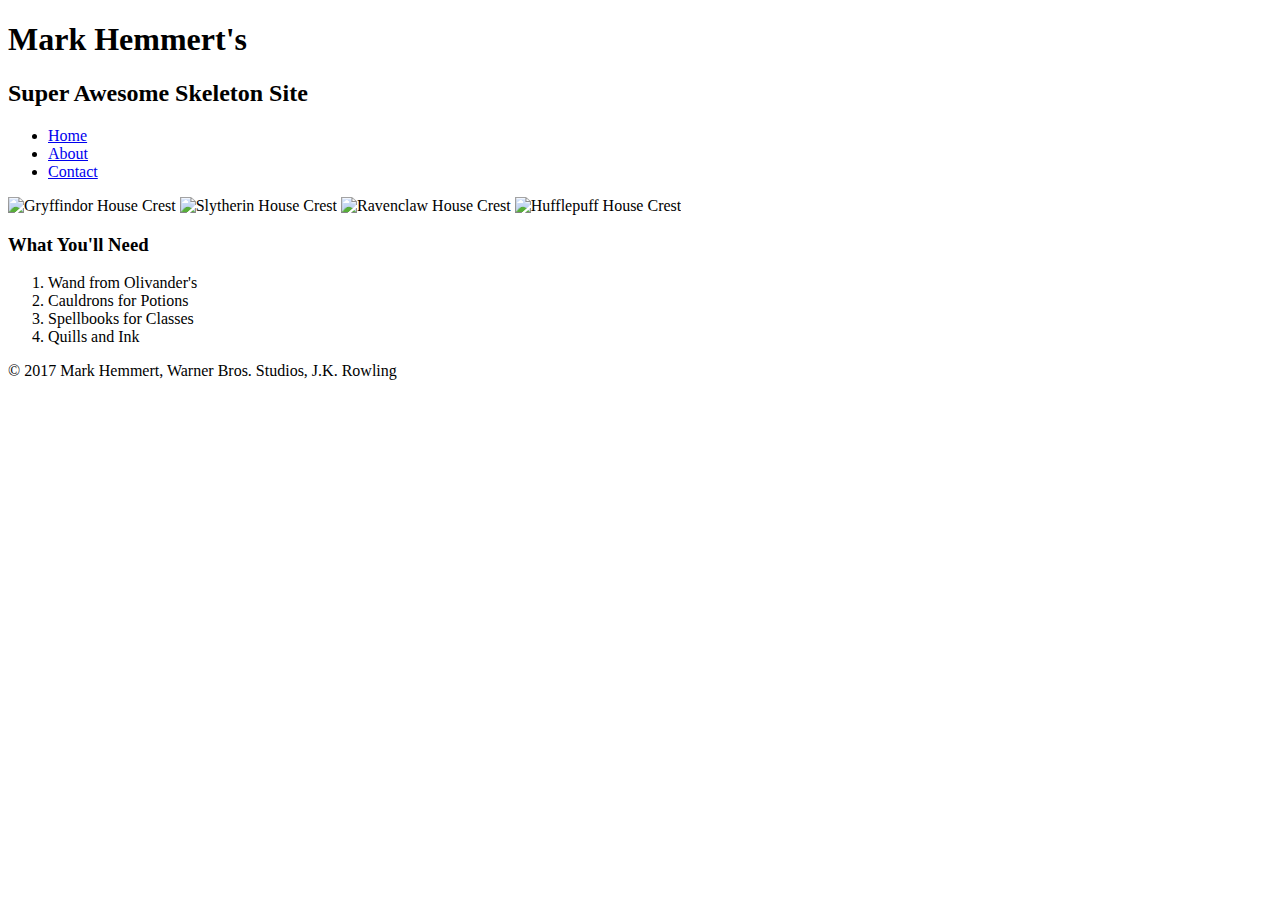
==== HemmertPortfolio/index.html @ 0e341d2e "second commit" ====
<!DOCTYPE html>
<html>
	<head>
		<title>Mark Hemmert's Portfolio Site | Grand Circus/Meridian Bootcamp</title>
		<link href="css/styles.css" type="text/css" rel="stylesheet" />
	</head>
	<body>
		<div class="wrapper">
			<header>
				<h1>Mark Hemmert's</h1>
				<h2>Super Awesome Skeleton Site</h2>
				<nav>
					<ul>
						<li><a href="../index.html">Home</a></li>
						<li><a href="/about/">About</a></li>
						<li><a href="/contact/">Contact</a></li>
					</ul>
				</nav>
			</header>
			<section class="houses">
				<img src="images/gryff.jpeg" alt="Gryffindor House Crest" />
				<img src="images/slyth.jpeg" alt="Slytherin House Crest" />
				<img src="images/rav.jpeg" alt="Ravenclaw House Crest" />
				<img src="images/huff.jpeg" alt="Hufflepuff House Crest" />
			</section>
			<aside>
				<h3>What You'll Need</h3>
				<ol>
					<li>Wand from Olivander's</li>
					<li>Cauldrons for Potions</li>
					<li>Spellbooks for Classes</li>
					<li>Quills and Ink</li>
				</ol>
			</aside>
			<footer>
				&copy; 2017 Mark Hemmert, Warner Bros. Studios, J.K. Rowling
			</footer>
		</div>
	</body>
</html>
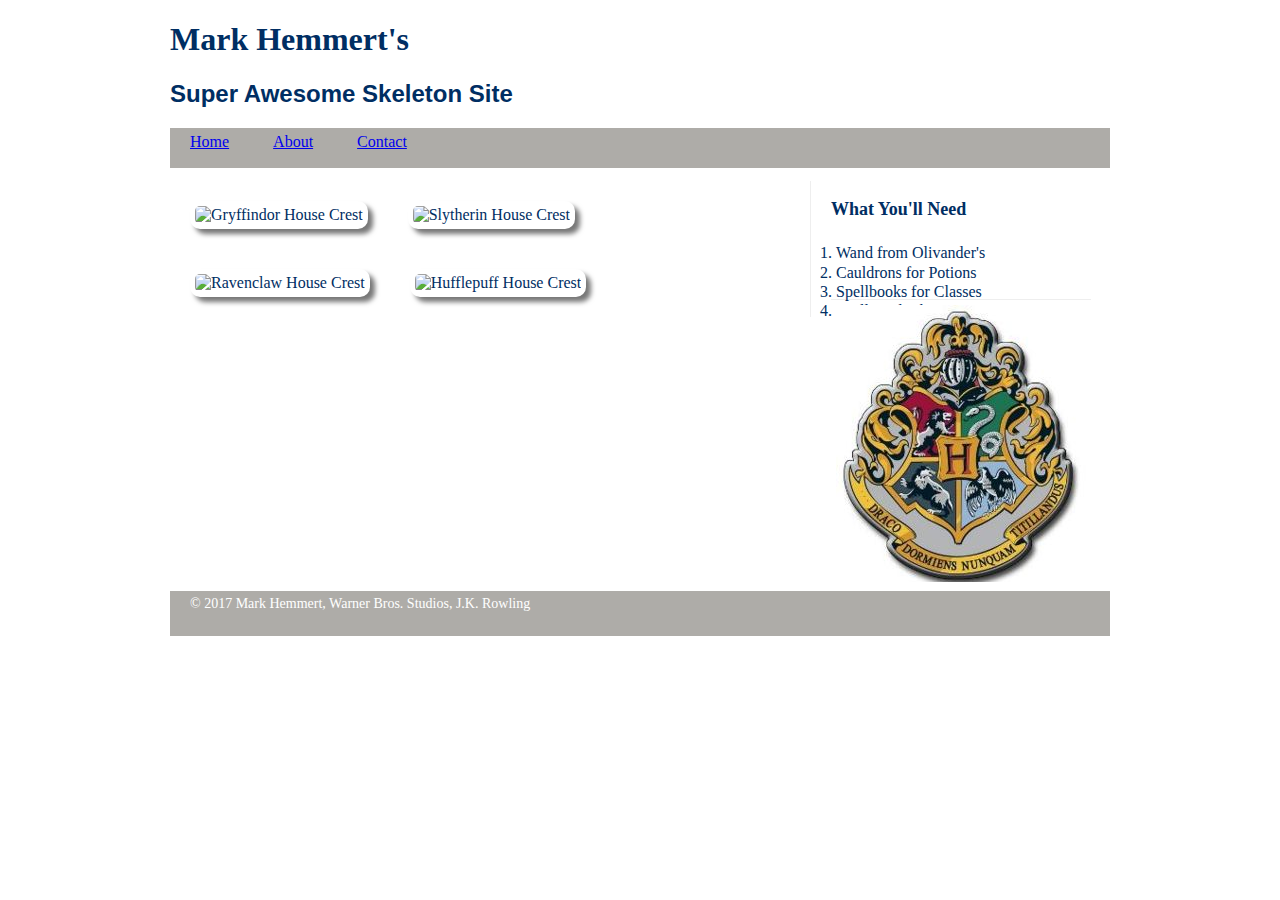
==== commit ed372246: "more content, style change to aside" ====
--- a/HemmertPortfolio/index.html
+++ b/HemmertPortfolio/index.html
@@ -11,26 +11,31 @@
 				<h2>Super Awesome Skeleton Site</h2>
 				<nav>
 					<ul>
-						<li><a href="../index.html">Home</a></li>
-						<li><a href="/about/">About</a></li>
-						<li><a href="/contact/">Contact</a></li>
+						<li><a href="/../HemmertPortfolio/index.html">Home</a></li>
+						<li><a href="/HemmertPortfolio/about/">About</a></li>
+						<li><a href="/HemmertPortfolio/contact/">Contact</a></li>
 					</ul>
 				</nav>
 			</header>
 			<section class="houses">
-				<img src="images/gryff.jpeg" alt="Gryffindor House Crest" />
-				<img src="images/slyth.jpeg" alt="Slytherin House Crest" />
-				<img src="images/rav.jpeg" alt="Ravenclaw House Crest" />
-				<img src="images/huff.jpeg" alt="Hufflepuff House Crest" />
+				<img src="images/gryff.jpg" alt="Gryffindor House Crest" />
+				<img src="images/slyth.jpg" alt="Slytherin House Crest" />
+				<img src="images/rav.jpg" alt="Ravenclaw House Crest" />
+				<img src="images/huff.jpg" alt="Hufflepuff House Crest" />
 			</section>
 			<aside>
-				<h3>What You'll Need</h3>
-				<ol>
-					<li>Wand from Olivander's</li>
-					<li>Cauldrons for Potions</li>
-					<li>Spellbooks for Classes</li>
-					<li>Quills and Ink</li>
-				</ol>
+				<section class="itemsneeded">
+					<h3>What You'll Need</h3>
+					<ol>
+						<li>Wand from Olivander's</li>
+						<li>Cauldrons for Potions</li>
+						<li>Spellbooks for Classes</li>
+						<li>Quills and Ink</li>
+					</ol>
+				</section>
+				<section class="crest">
+					<img src="images/hog.jpg" alt="Hogwarts Crest" />
+				</section>
 			</aside>
 			<footer>
 				&copy; 2017 Mark Hemmert, Warner Bros. Studios, J.K. Rowling
--- a/HemmertPortfolio/css/styles.css
+++ b/HemmertPortfolio/css/styles.css
@@ -0,0 +1,100 @@
+body {
+	color: #002e63;
+	background-color: lightcyan;
+	background-color: hsla(0, 100%, 100%, 0.25);
+	background-position: center;
+	font-family: Georgia, Times, serif;
+	margin: 0px;
+}
+
+.wrapper {
+	width: 940px;
+	margin: 10px auto 10px auto;
+
+}
+
+header {
+	height: 160px;
+	background-color: darkcyan;
+	background-color: hsla(0, 100%, 100%, 0.35);
+}
+
+h1 {
+	/* import a font here--pg 277 */
+	font-size: 32px;
+}
+
+h2 {
+	font-family: Impact, sans-serif;
+	font-size: 24px;
+	color: #002e63;
+}
+
+h3 {
+	font-family: Georgia, Times, serif;
+	color: #002e63;
+	font-size: 18px;
+}
+
+nav, footer {
+	clear: both;
+	color: #ffffff;
+	background-color: #aeaca8;
+	height: 40px;
+}
+
+nav ul {
+	margin: 0px;
+	padding: 5px 0px 5px 20px;
+}
+
+nav li {
+	display: inline;
+	margin-right: 40px;
+}
+
+.houses {
+	float: left;
+	width: 640px;
+	border-right: 1px solid #eeeeee;
+}
+
+article {
+	clear: both;
+	overflow: auto;
+	width: 100%;
+}
+
+.houses img {
+	float: left;
+	padding: 5px;
+	margin: 20px;
+	border-radius: 10px;
+	box-shadow: 5px 5px 5px #777777;
+}
+
+aside {
+	width: 260px;
+	float: left;
+	padding: 0px 0px 0px 20px;
+}
+
+.itemsneeded {
+	height: 100px;
+	border-bottom: 1px solid #eeeeee;
+}
+
+.crest {
+	padding: 5px;
+}
+
+aside ol {
+	list-style-type: decimal;
+	padding: 5px;
+	line-height: 1.2em;
+}
+
+footer {
+	font-size: 14px;
+	padding: 5px 0px 0px 20px;
+}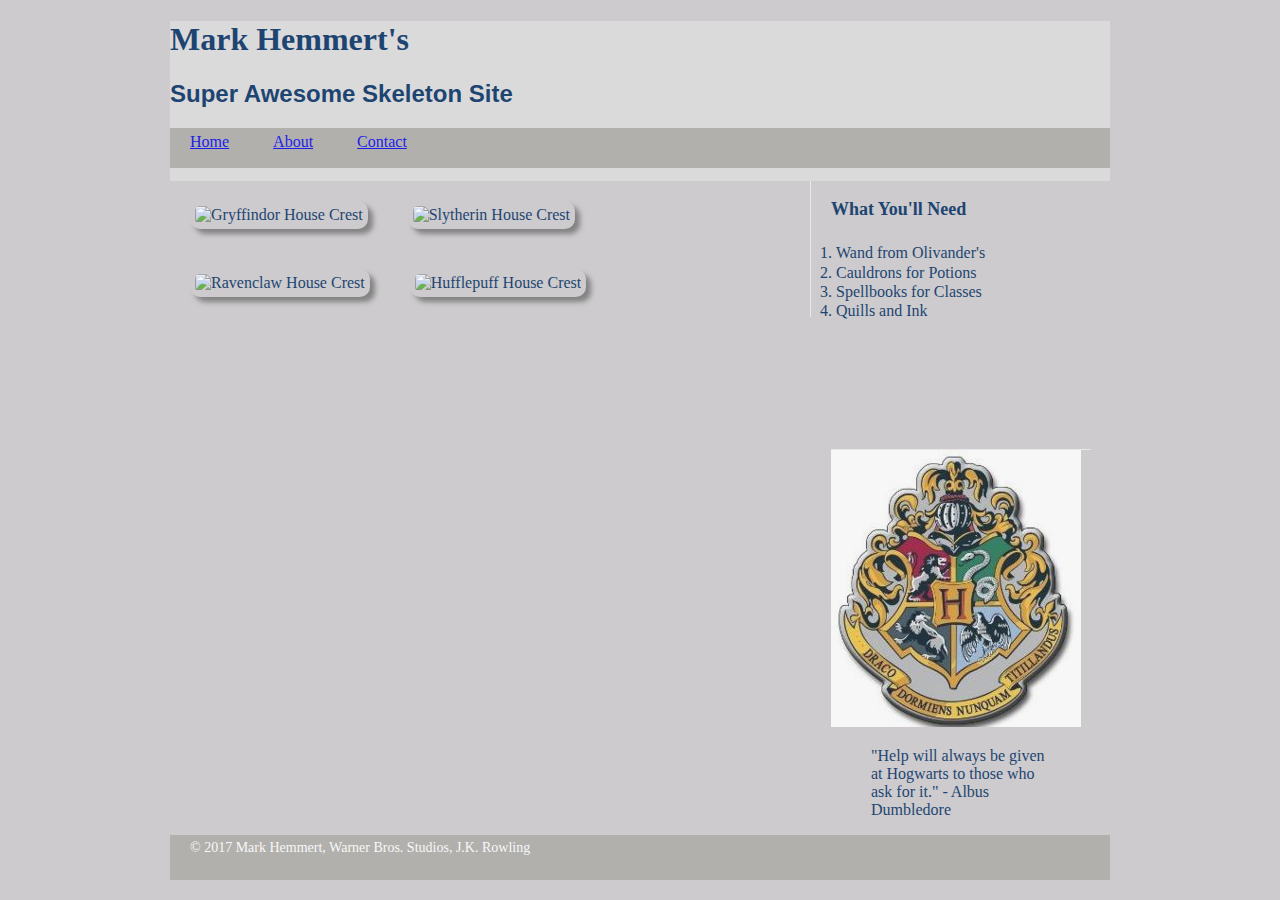
==== commit 486bfe0c: "quote added" ====
--- a/HemmertPortfolio/index.html
+++ b/HemmertPortfolio/index.html
@@ -33,8 +33,9 @@
 						<li>Quills and Ink</li>
 					</ol>
 				</section>
-				<section class="crest">
+				<section class="hogwarts">
 					<img src="images/hog.jpg" alt="Hogwarts Crest" />
+					<blockquote cite="https://en.wikiquote.org/wiki/Harry_Potter_and_the_Chamber_of_Secrets">"Help will always be given at Hogwarts to those who ask for it." - Albus Dumbledore</blockquote>
 				</section>
 			</aside>
 			<footer>
--- a/HemmertPortfolio/css/styles.css
+++ b/HemmertPortfolio/css/styles.css
@@ -1,7 +1,7 @@
 body {
 	color: #002e63;
-	background-color: lightcyan;
-	background-color: hsla(0, 100%, 100%, 0.25);
+	background-color: #cdcbcd;
+	opacity: 0.85;
 	background-position: center;
 	font-family: Georgia, Times, serif;
 	margin: 0px;
@@ -80,12 +80,13 @@
 }
 
 .itemsneeded {
-	height: 100px;
+	height: 250px;
 	border-bottom: 1px solid #eeeeee;
 }
 
 .crest {
 	padding: 5px;
+	position: relative;
 }
 
 aside ol {
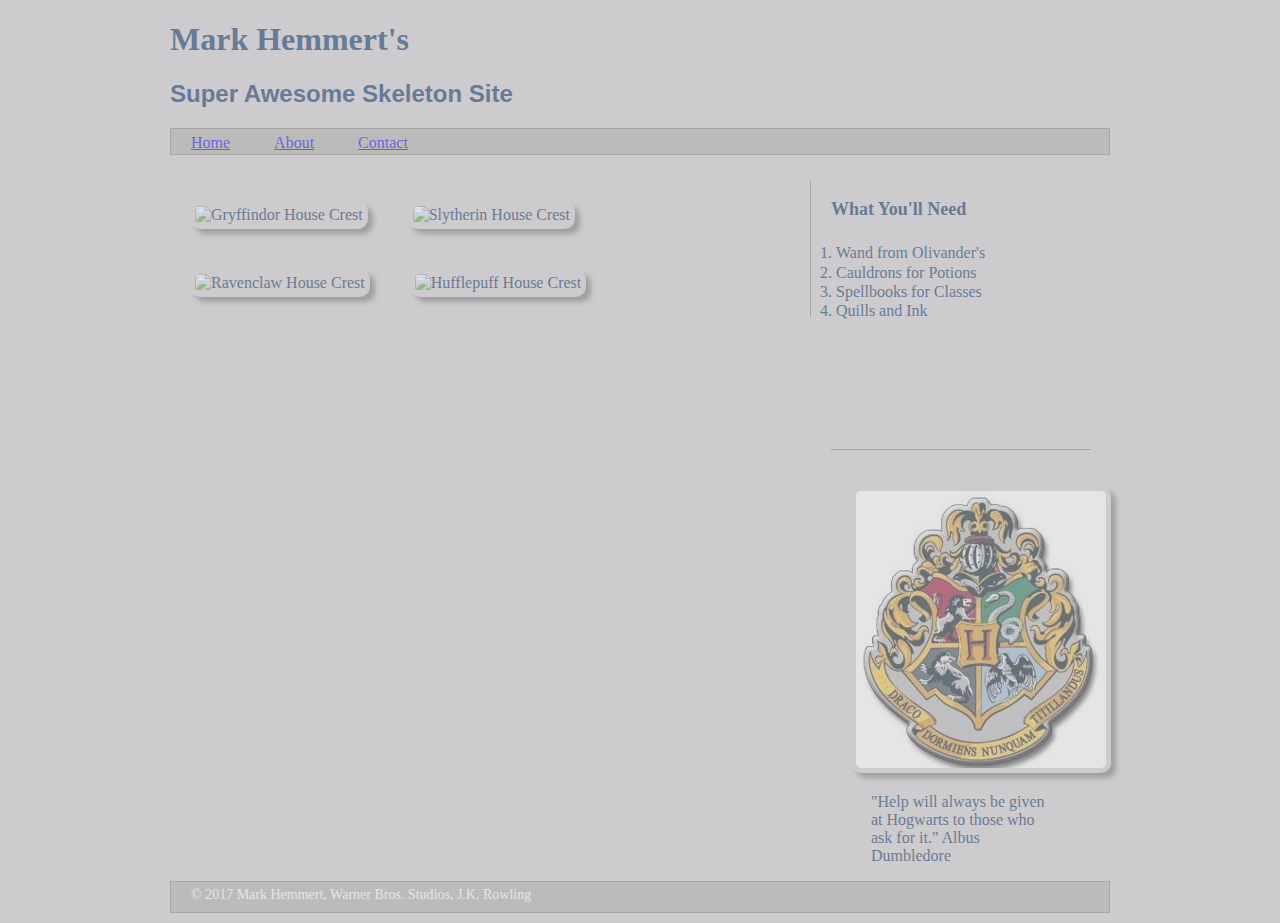
==== commit b7df6609: "final touches on homepage for tonight" ====
--- a/HemmertPortfolio/index.html
+++ b/HemmertPortfolio/index.html
@@ -35,7 +35,7 @@
 				</section>
 				<section class="hogwarts">
 					<img src="images/hog.jpg" alt="Hogwarts Crest" />
-					<blockquote cite="https://en.wikiquote.org/wiki/Harry_Potter_and_the_Chamber_of_Secrets">"Help will always be given at Hogwarts to those who ask for it." - Albus Dumbledore</blockquote>
+					<blockquote cite="https://en.wikiquote.org/wiki/Harry_Potter_and_the_Chamber_of_Secrets">"Help will always be given at Hogwarts to those who ask for it." Albus Dumbledore</blockquote>
 				</section>
 			</aside>
 			<footer>
--- a/HemmertPortfolio/css/styles.css
+++ b/HemmertPortfolio/css/styles.css
@@ -1,7 +1,7 @@
 body {
 	color: #002e63;
 	background-color: #cdcbcd;
-	opacity: 0.85;
+	opacity: 0.5;
 	background-position: center;
 	font-family: Georgia, Times, serif;
 	margin: 0px;
@@ -15,8 +15,6 @@
 
 header {
 	height: 160px;
-	background-color: darkcyan;
-	background-color: hsla(0, 100%, 100%, 0.35);
 }
 
 h1 {
@@ -40,7 +38,8 @@
 	clear: both;
 	color: #ffffff;
 	background-color: #aeaca8;
-	height: 40px;
+	height: 25px;
+	border: 1px solid #808080;
 }
 
 nav ul {
@@ -56,7 +55,7 @@
 .houses {
 	float: left;
 	width: 640px;
-	border-right: 1px solid #eeeeee;
+	border-right: 1px solid #808080;
 }
 
 article {
@@ -65,7 +64,7 @@
 	width: 100%;
 }
 
-.houses img {
+img {
 	float: left;
 	padding: 5px;
 	margin: 20px;
@@ -81,13 +80,16 @@
 
 .itemsneeded {
 	height: 250px;
-	border-bottom: 1px solid #eeeeee;
+	border-bottom: 1px solid #808080;
 }
 
-.crest {
+/* .hogwarts img {
+	float: left;
 	padding: 5px;
-	position: relative;
-}
+	margin: 20px;
+	border-radius: 10px;
+	box-shadow: 5px 5px 5px #777777
+} */
 
 aside ol {
 	list-style-type: decimal;
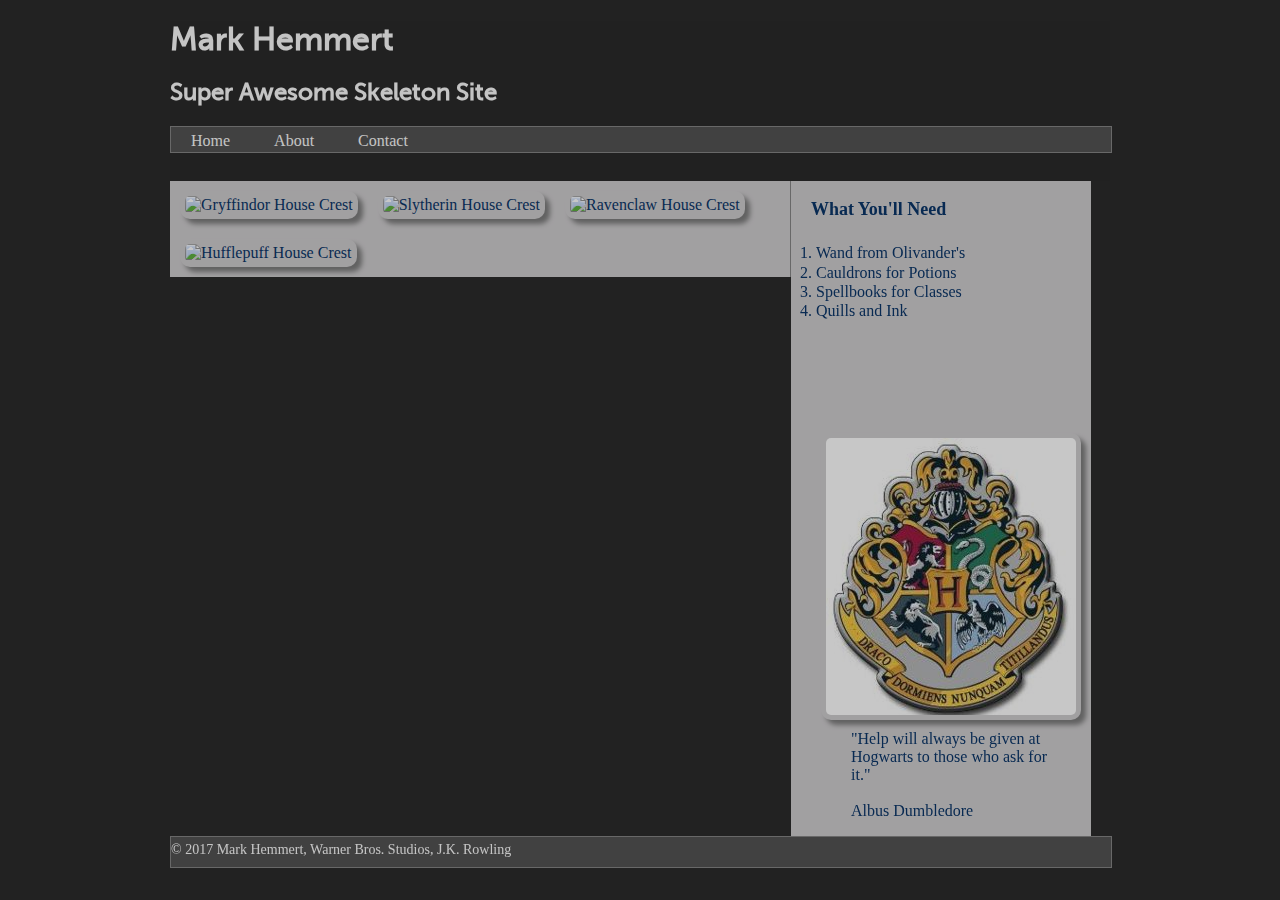
==== commit e3237e51: "footer" ====
--- a/HemmertPortfolio/index.html
+++ b/HemmertPortfolio/index.html
@@ -7,7 +7,7 @@
 	<body>
 		<div class="wrapper">
 			<header>
-				<h1>Mark Hemmert's</h1>
+				<h1>Mark Hemmert</h1>
 				<h2>Super Awesome Skeleton Site</h2>
 				<nav>
 					<ul>
@@ -17,7 +17,7 @@
 					</ul>
 				</nav>
 			</header>
-			<section class="houses">
+			<section class="maincontent">
 				<img src="images/gryff.jpg" alt="Gryffindor House Crest" />
 				<img src="images/slyth.jpg" alt="Slytherin House Crest" />
 				<img src="images/rav.jpg" alt="Ravenclaw House Crest" />
@@ -35,7 +35,7 @@
 				</section>
 				<section class="hogwarts">
 					<img src="images/hog.jpg" alt="Hogwarts Crest" />
-					<blockquote cite="https://en.wikiquote.org/wiki/Harry_Potter_and_the_Chamber_of_Secrets">"Help will always be given at Hogwarts to those who ask for it." Albus Dumbledore</blockquote>
+					<blockquote cite="https://en.wikiquote.org/wiki/Harry_Potter_and_the_Chamber_of_Secrets">"Help will always be given at Hogwarts to those who ask for it." <br /><br />Albus Dumbledore</blockquote>
 				</section>
 			</aside>
 			<footer>
--- a/HemmertPortfolio/css/styles.css
+++ b/HemmertPortfolio/css/styles.css
@@ -1,31 +1,40 @@
+@font-face {
+    font-family: 'museo_sans500';
+    src: url('../fonts/MuseoSans_500-webfont.eot');
+    src: url('../fonts/MuseoSans_500-webfont.eot?#iefix') format('embedded-opentype'),
+         url('../fonts/MuseoSans_500-webfont.woff') format('woff'),
+         url('../fonts/MuseoSans_500-webfont.ttf') format('truetype'),
+         url('../fonts/MuseoSans_500-webfont.svg#museo_sans500') format('svg');
+    font-weight: normal;
+    font-style: normal;
+}
+
 body {
 	color: #002e63;
-	background-color: #cdcbcd;
-	opacity: 0.5;
+	background-color: #222222;
+	opacity: 0.75;
 	background-position: center;
 	font-family: Georgia, Times, serif;
 	margin: 0px;
-}
-
-.wrapper {
-	width: 940px;
-	margin: 10px auto 10px auto;
-
+	position: relative;
 }
 
 header {
+	background-color: #222222;
 	height: 160px;
 }
 
 h1 {
-	/* import a font here--pg 277 */
+	font-family: 'museo_sans500', Impact, sans-serif;
 	font-size: 32px;
+	font-weight: bold;
+	color: #fbfbfb;
 }
 
 h2 {
-	font-family: Impact, sans-serif;
+	font-family: 'museo_sans500', Impact, sans-serif;
 	font-size: 24px;
-	color: #002e63;
+	color: #fbfbfb;
 }
 
 h3 {
@@ -35,10 +44,11 @@
 }
 
 nav, footer {
-	clear: both;
-	color: #ffffff;
-	background-color: #aeaca8;
+	float: left;
+	color: #fbfbfb;
+	background-color: #4d4d4d;
 	height: 25px;
+	width: 940px;
 	border: 1px solid #808080;
 }
 
@@ -52,10 +62,66 @@
 	margin-right: 40px;
 }
 
-.houses {
+nav a {
+	color: #fbfbfb;
+	text-decoration: none;
+}
+
+nav a:visited {
+	color: #fbfbfb;
+	text-decoration: none;
+}
+
+.maincontent {
+	background-color: #cdcbcd;
 	float: left;
-	width: 640px;
+	width: 620px;
 	border-right: 1px solid #808080;
+}
+
+.abouttext {
+	padding: 0px 10px 22px 10px;
+}
+
+fieldset {
+	width: 480px;
+	border: 1px solid #808080;
+	border-radius: 10px;
+	background-color: #cdcbcd;
+	padding: 10px;
+	margin-top: 10px;
+	margin-bottom: 10px;
+	margin-left: 10px;
+	text-align: right;
+}
+
+legend {
+	background-color: #efefef;
+	border: 1px solid #808080;
+	border-radius: 10px;
+	padding: 10px 20px;
+	text-align: left;
+}
+
+input[type="text"] {
+	width: 260px;
+	padding: 5px;
+	outline: none;
+}
+
+input[type="submit"] {
+	background-color: #00244d;
+	color: #ffffff;
+	text-transform: uppercase;
+	padding: 5px;
+	border-radius: 5px;
+	margin-bottom: 5px;
+}
+
+.title {
+	float: left;
+	width: 100px;
+	clear: left;
 }
 
 article {
@@ -67,29 +133,21 @@
 img {
 	float: left;
 	padding: 5px;
-	margin: 20px;
+	margin: 10px;
 	border-radius: 10px;
 	box-shadow: 5px 5px 5px #777777;
 }
 
 aside {
-	width: 260px;
+	width: 280px;
 	float: left;
+	background-color: #cdcbcd;
 	padding: 0px 0px 0px 20px;
 }
 
 .itemsneeded {
-	height: 250px;
-	border-bottom: 1px solid #808080;
+	height: 208px;
 }
-
-/* .hogwarts img {
-	float: left;
-	padding: 5px;
-	margin: 20px;
-	border-radius: 10px;
-	box-shadow: 5px 5px 5px #777777
-} */
 
 aside ol {
 	list-style-type: decimal;
@@ -98,6 +156,14 @@
 }
 
 footer {
+	float: left;
+	clear: all;
 	font-size: 14px;
-	padding: 5px 0px 0px 20px;
+	padding: 5px 0px 0px 0px;
+}
+
+.wrapper {
+	background-color: #cdcbcd;
+	width: 940px;
+	margin: 10px auto 10px auto;
 }